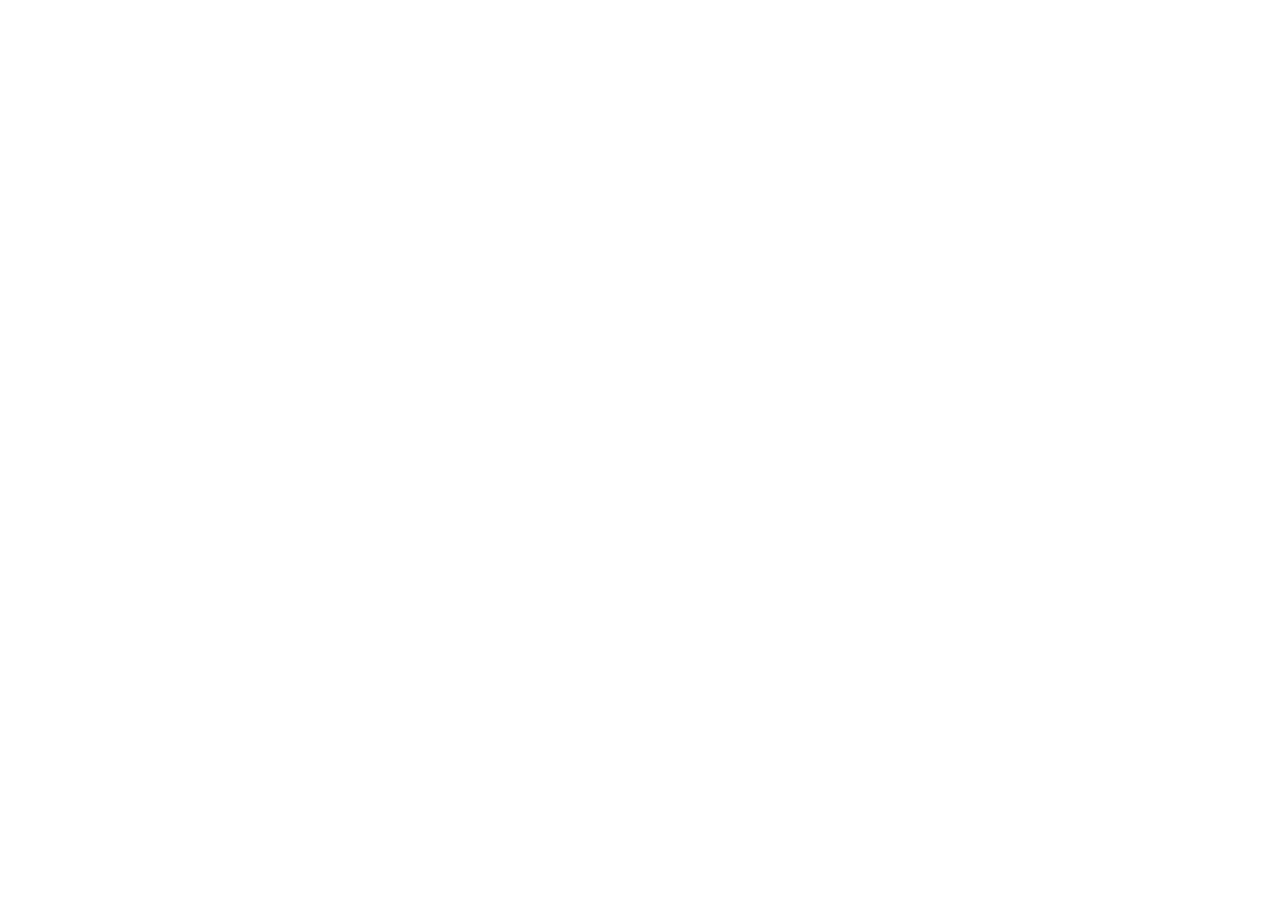
==== index.html @ 84b074e1 "Create index.html" ====
<!DOCTYPE html>
<html lang="en">
<head>
    <meta charset="UTF-8">
    <meta name="viewport" content="width=device-width, initial-scale=1.0">
    <title>Commercial Catering Equipment Price Comparison</title>
    <link rel="stylesheet" href="css/styles.css">
    <script crossorigin src="https://unpkg.com/react@18/umd/react.production.min.js"></script>
    <script crossorigin src="https://unpkg.com/react-dom@18/umd/react-dom.production.min.js"></script>
    <script src="https://unpkg.com/@babel/standalone/babel.min.js"></script>
</head>
<body>
    <div id="root"></div>
    <script type="text/babel" src="js/app.js"></script>
</body>
</html>
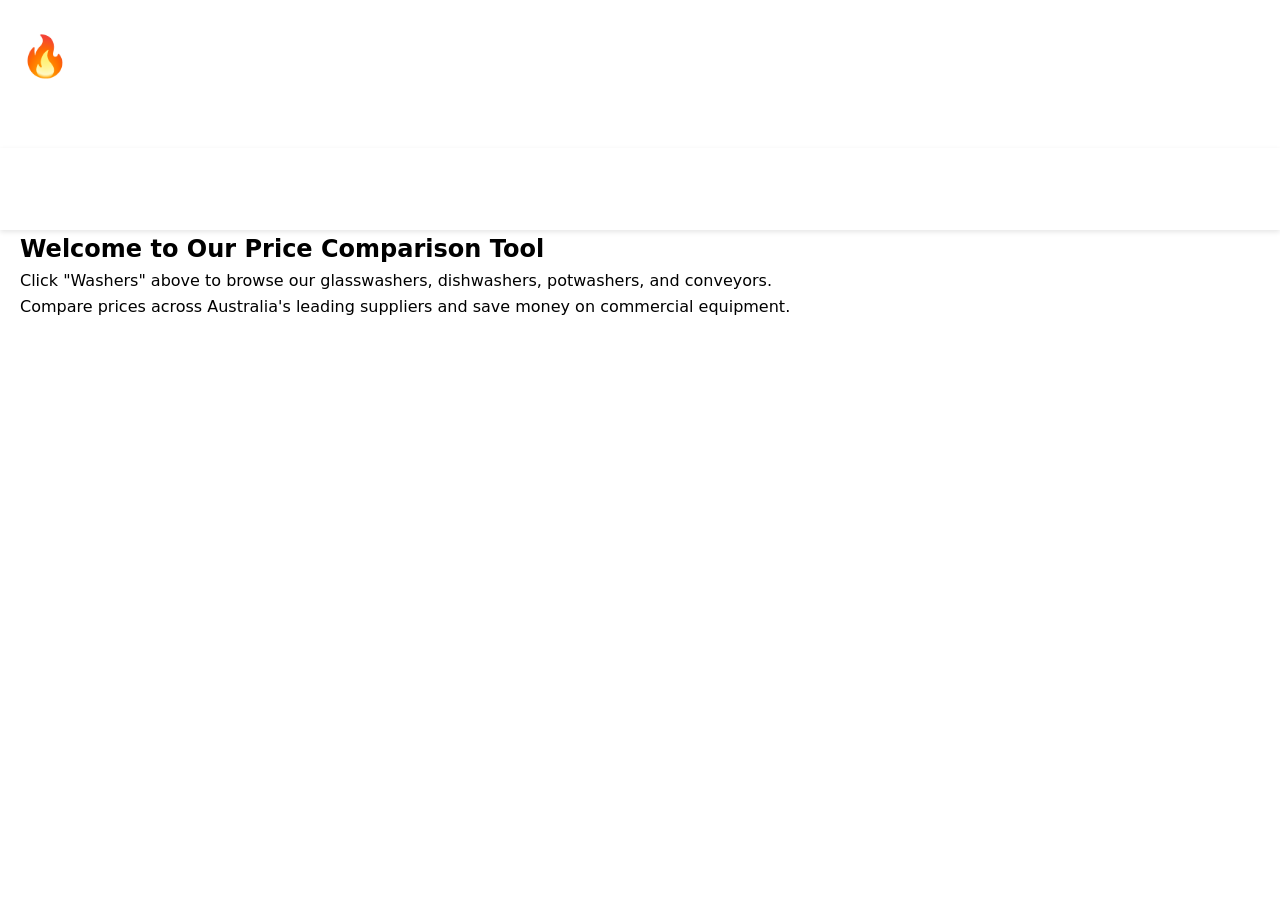
==== commit f7e9902e: "Update index.html" ====
--- a/index.html
+++ b/index.html
@@ -5,12 +5,27 @@
     <meta name="viewport" content="width=device-width, initial-scale=1.0">
     <title>Commercial Catering Equipment Price Comparison</title>
     <link rel="stylesheet" href="css/styles.css">
-    <script crossorigin src="https://unpkg.com/react@18/umd/react.production.min.js"></script>
-    <script crossorigin src="https://unpkg.com/react-dom@18/umd/react-dom.production.min.js"></script>
-    <script src="https://unpkg.com/@babel/standalone/babel.min.js"></script>
 </head>
 <body>
-    <div id="root"></div>
-    <script type="text/babel" src="js/app.js"></script>
+    <header>
+        <div class="container">
+            <h1>🔥 Commercial Catering Equipment Price Comparison</h1>
+            <p>Australia's Best Prices on Quality Equipment - Compare & Save</p>
+        </div>
+    </header>
+    
+    <nav>
+        <div class="nav-container">
+            <a href="washers.html" class="category-btn">Washers</a>
+        </div>
+    </nav>
+    
+    <div class="container">
+        <div class="welcome-section">
+            <h2>Welcome to Our Price Comparison Tool</h2>
+            <p>Click "Washers" above to browse our glasswashers, dishwashers, potwashers, and conveyors.</p>
+            <p>Compare prices across Australia's leading suppliers and save money on commercial equipment.</p>
+        </div>
+    </div>
 </body>
 </html>
--- a/css/styles.css
+++ b/css/styles.css
@@ -0,0 +1,338 @@
+* {
+    margin: 0;
+    padding: 0;
+    box-sizing: border-box;
+}
+
+:root {
+    :root {
+    --primary: #0000ff;
+    --secondary: #0066ff;
+    --accent: #ff6b35;
+    --warning: #ffc107;
+    --alert: #dc3545;
+    --text: #2c3e50;
+    --light-bg: #f8f9fa;
+    --border: #dee2e6;
+}
+
+body {
+    font-family: 'Segoe UI', system-ui, -apple-system, sans-serif;
+    color: var(--text);
+    background: var(--light-bg);
+    line-height: 1.6;
+}
+
+.container {
+    max-width: 1400px;
+    margin: 0 auto;
+    padding: 0 20px;
+}
+
+header {
+    background: linear-gradient(135deg, var(--primary) 0%, var(--secondary) 100%);
+    color: white;
+    padding: 1.5rem 0;
+    box-shadow: 0 2px 10px rgba(0,0,0,0.1);
+}
+
+header h1 {
+    font-size: clamp(1.5rem, 4vw, 2.5rem);
+    margin-bottom: 0.5rem;
+}
+
+header p {
+    opacity: 0.9;
+    font-size: 1.1rem;
+}
+
+nav {
+    background: white;
+    border-bottom: 3px solid var(--primary);
+    position: sticky;
+    top: 0;
+    z-index: 100;
+    box-shadow: 0 2px 5px rgba(0,0,0,0.1);
+}
+
+.nav-container {
+    display: flex;
+    flex-wrap: wrap;
+    gap: 0.5rem;
+    padding: 1rem 20px;
+}
+
+.category-btn {
+    background: var(--primary);
+    color: white;
+    border: none;
+    padding: 0.75rem 1.5rem;
+    border-radius: 8px;
+    font-size: 1rem;
+    font-weight: 600;
+    cursor: pointer;
+    transition: all 0.3s ease;
+    flex: 1 1 auto;
+    min-width: 140px;
+}
+
+.category-btn:hover {
+    background: var(--secondary);
+    transform: translateY(-2px);
+    box-shadow: 0 4px 8px rgba(0,0,0,0.2);
+}
+
+.category-btn.active {
+    background: var(--accent);
+}
+
+.size-filter {
+    background: white;
+    padding: 1rem 20px;
+    border-bottom: 1px solid var(--border);
+}
+
+.size-filter h3 {
+    margin-bottom: 0.75rem;
+    color: var(--primary);
+}
+
+.size-buttons {
+    display: flex;
+    flex-wrap: wrap;
+    gap: 0.5rem;
+}
+
+.size-btn {
+    background: #e9ecef;
+    border: 2px solid transparent;
+    padding: 0.5rem 1rem;
+    border-radius: 6px;
+    cursor: pointer;
+    transition: all 0.2s;
+}
+
+.size-btn:hover {
+    border-color: var(--primary);
+}
+
+.size-btn.active {
+    background: var(--primary);
+    color: white;
+    border-color: var(--primary);
+}
+
+.products-grid {
+    display: grid;
+    grid-template-columns: repeat(auto-fill, minmax(280px, 1fr));
+    gap: 1.5rem;
+    padding: 2rem 0;
+}
+
+.product-card {
+    background: white;
+    border-radius: 12px;
+    overflow: hidden;
+    box-shadow: 0 4px 6px rgba(0,0,0,0.1);
+    transition: transform 0.3s, box-shadow 0.3s;
+    cursor: pointer;
+}
+
+.product-card:hover {
+    transform: translateY(-5px);
+    box-shadow: 0 8px 16px rgba(0,0,0,0.15);
+}
+
+.product-image {
+    width: 100%;
+    height: 200px;
+    object-fit: cover;
+    background: #f0f0f0;
+}
+
+.product-info {
+    padding: 1.25rem;
+}
+
+.product-brand {
+    color: var(--primary);
+    font-weight: 600;
+    font-size: 0.9rem;
+    text-transform: uppercase;
+}
+
+.product-model {
+    font-size: 1.25rem;
+    font-weight: 700;
+    margin: 0.5rem 0;
+}
+
+.best-price {
+    background: linear-gradient(135deg, #00c853 0%, #00e676 100%);
+    color: white;
+    padding: 0.5rem;
+    border-radius: 6px;
+    text-align: center;
+    font-weight: 600;
+    margin-top: 0.75rem;
+}
+
+.product-detail {
+    background: white;
+    border-radius: 12px;
+    padding: 2rem;
+    margin: 2rem 0;
+    box-shadow: 0 4px 12px rgba(0,0,0,0.1);
+}
+
+.back-btn {
+    background: var(--primary);
+    color: white;
+    border: none;
+    padding: 0.75rem 1.5rem;
+    border-radius: 8px;
+    cursor: pointer;
+    font-size: 1rem;
+    margin-bottom: 2rem;
+    display: inline-flex;
+    align-items: center;
+    gap: 0.5rem;
+}
+
+.back-btn:hover {
+    background: var(--secondary);
+}
+
+.detail-header {
+    display: grid;
+    grid-template-columns: 1fr 2fr;
+    gap: 2rem;
+    margin-bottom: 2rem;
+}
+
+.detail-image {
+    width: 100%;
+    border-radius: 8px;
+    box-shadow: 0 4px 8px rgba(0,0,0,0.1);
+}
+
+.detail-info h2 {
+    font-size: 2rem;
+    color: var(--primary);
+    margin-bottom: 1rem;
+}
+
+.price-table {
+    width: 100%;
+    border-collapse: collapse;
+    margin-top: 2rem;
+    box-shadow: 0 2px 8px rgba(0,0,0,0.1);
+}
+
+.price-table th {
+    background: var(--primary);
+    color: white;
+    padding: 1rem;
+    text-align: left;
+    font-weight: 600;
+}
+
+.price-table td {
+    padding: 1rem;
+    border-bottom: 1px solid var(--border);
+}
+
+.price-table tr:hover {
+    background: #f8f9fa;
+}
+
+.price-cell {
+    font-size: 1.25rem;
+    font-weight: 700;
+    color: var(--primary);
+}
+
+.status-warning {
+    background: #fff3cd;
+    color: #856404;
+    padding: 0.5rem;
+    border-radius: 4px;
+    font-size: 0.9rem;
+}
+
+.status-alert {
+    background: #f8d7da;
+    color: #721c24;
+    padding: 0.5rem;
+    border-radius: 4px;
+    font-size: 0.9rem;
+    font-weight: 600;
+}
+
+.link-btn {
+    background: var(--accent);
+    color: white;
+    padding: 0.5rem 1rem;
+    border-radius: 6px;
+    text-decoration: none;
+    display: inline-block;
+    transition: background 0.3s;
+}
+
+.link-btn:hover {
+    background: #ff5722;
+}
+
+.embed-code {
+    background: #f8f9fa;
+    border: 1px solid var(--border);
+    border-radius: 8px;
+    padding: 1.5rem;
+    margin-top: 2rem;
+}
+
+.embed-code h3 {
+    margin-bottom: 1rem;
+}
+
+.embed-code code {
+    background: white;
+    padding: 1rem;
+    display: block;
+    border-radius: 4px;
+    overflow-x: auto;
+    font-family: 'Courier New', monospace;
+    font-size: 0.9rem;
+}
+
+.loading {
+    text-align: center;
+    padding: 4rem;
+}
+
+.loading h2 {
+    color: var(--primary);
+}
+
+@media (max-width: 768px) {
+    .detail-header {
+        grid-template-columns: 1fr;
+    }
+    
+    .price-table {
+        font-size: 0.9rem;
+    }
+    
+    .price-table th,
+    .price-table td {
+        padding: 0.75rem 0.5rem;
+    }
+    
+    .nav-container {
+        flex-direction: column;
+    }
+    
+    .category-btn {
+        width: 100%;
+    }
+}
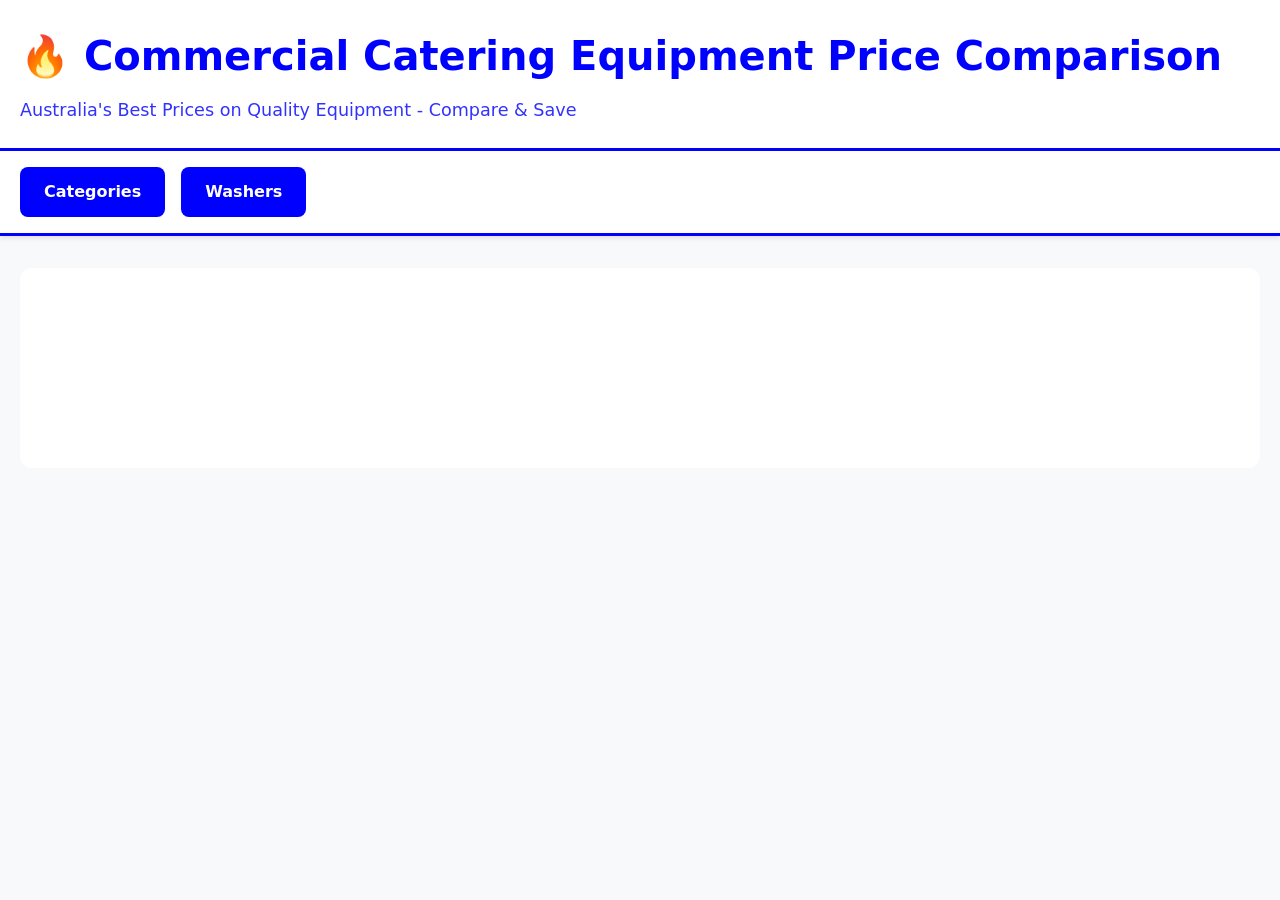
==== commit 5eac07fa: "Update index.html" ====
--- a/index.html
+++ b/index.html
@@ -14,11 +14,12 @@
         </div>
     </header>
     
-    <nav>
-        <div class="nav-container">
-            <a href="washers.html" class="category-btn">Washers</a>
-        </div>
-    </nav>
+   <nav>
+    <div class="nav-container">
+        <a href="#" class="category-btn">Categories</a>
+        <a href="washers.html" class="category-btn">Washers</a>
+    </div>
+</nav> 
     
     <div class="container">
         <div class="welcome-section">
--- a/css/styles.css
+++ b/css/styles.css
@@ -5,7 +5,6 @@
 }
 
 :root {
-    :root {
     --primary: #0000ff;
     --secondary: #0066ff;
     --accent: #ff6b35;
@@ -18,8 +17,8 @@
 
 body {
     font-family: 'Segoe UI', system-ui, -apple-system, sans-serif;
-    color: var(--text);
-    background: var(--light-bg);
+    color: #2c3e50;
+    background: #f8f9fa;
     line-height: 1.6;
 }
 
@@ -30,40 +29,43 @@
 }
 
 header {
-    background: linear-gradient(135deg, var(--primary) 0%, var(--secondary) 100%);
-    color: white;
+    background: white;
+    color: #0000ff;
     padding: 1.5rem 0;
     box-shadow: 0 2px 10px rgba(0,0,0,0.1);
+    border-bottom: 3px solid #0000ff;
 }
 
 header h1 {
     font-size: clamp(1.5rem, 4vw, 2.5rem);
     margin-bottom: 0.5rem;
+    color: #0000ff;
 }
 
 header p {
-    opacity: 0.9;
+    opacity: 0.8;
     font-size: 1.1rem;
-}
-
+    color: #0000ff;
+}
+
+/* Navigation */
 nav {
     background: white;
-    border-bottom: 3px solid var(--primary);
-    position: sticky;
-    top: 0;
-    z-index: 100;
+    border-bottom: 3px solid #0000ff;
+    padding: 1rem 0;
     box-shadow: 0 2px 5px rgba(0,0,0,0.1);
 }
 
 .nav-container {
     display: flex;
     flex-wrap: wrap;
-    gap: 0.5rem;
-    padding: 1rem 20px;
+    gap: 1rem;
+    padding: 0 20px;
+    justify-content: flex-start;
 }
 
 .category-btn {
-    background: var(--primary);
+    background: #0000ff;
     color: white;
     border: none;
     padding: 0.75rem 1.5rem;
@@ -72,19 +74,22 @@
     font-weight: 600;
     cursor: pointer;
     transition: all 0.3s ease;
-    flex: 1 1 auto;
-    min-width: 140px;
+    text-decoration: none;
+    display: inline-block;
+    white-space: nowrap;
 }
 
 .category-btn:hover {
-    background: var(--secondary);
+    background: #0066ff;
     transform: translateY(-2px);
     box-shadow: 0 4px 8px rgba(0,0,0,0.2);
 }
 
 .category-btn.active {
-    background: var(--accent);
-}
+    background: #ff6b35;
+}
+    
+
 
 .size-filter {
     background: white;
@@ -336,3 +341,278 @@
         width: 100%;
     }
 }
+/* Comparison Page Styles */
+.comparison-page {
+    background: white;
+    border-radius: 12px;
+    padding: 2rem;
+    margin: 2rem 0;
+    box-shadow: 0 4px 12px rgba(0,0,0,0.1);
+}
+
+.comparison-header {
+    display: flex;
+    justify-content: space-between;
+    align-items: center;
+    margin-bottom: 2rem;
+    flex-wrap: wrap;
+    gap: 1rem;
+}
+
+.comparison-header h2 {
+    color: var(--primary);
+    font-size: 2rem;
+    margin: 0;
+}
+
+.update-btn {
+    background: var(--primary);
+    color: white;
+    border: none;
+    padding: 0.75rem 1.5rem;
+    border-radius: 8px;
+    font-size: 1rem;
+    font-weight: 600;
+    cursor: pointer;
+    transition: all 0.3s;
+}
+
+.update-btn:hover {
+    background: var(--secondary);
+    transform: scale(1.05);
+}
+
+.comparison-table {
+    width: 100%;
+    border-collapse: collapse;
+    margin: 2rem 0;
+    box-shadow: 0 2px 8px rgba(0,0,0,0.1);
+}
+
+.comparison-table thead {
+    background: var(--primary);
+    color: white;
+}
+
+.comparison-table th {
+    padding: 1rem;
+    text-align: left;
+    font-weight: 600;
+    font-size: 1.1rem;
+}
+
+.comparison-table td {
+    padding: 1rem;
+    border-bottom: 1px solid var(--border);
+}
+
+.comparison-table tr:hover {
+    background: #f8f9fa;
+}
+
+.master-row {
+    background: #e8f5e9 !important;
+    font-weight: 600;
+}
+
+.master-row:hover {
+    background: #e8f5e9 !important;
+}
+
+.rrp-cell {
+    font-size: 1.1rem;
+    font-weight: 600;
+    color: #333;
+}
+
+.price-cell {
+    font-size: 1.2rem;
+    font-weight: 700;
+    color: var(--primary);
+}
+
+.alert-cell {
+    text-align: center;
+}
+
+.alert-match {
+    background: #4caf50;
+    color: white;
+    padding: 0.5rem 1rem;
+    border-radius: 6px;
+    display: inline-flex;
+    align-items: center;
+    gap: 0.5rem;
+    font-weight: 600;
+}
+
+.alert-outdated {
+    background: #ffc107;
+    color: #333;
+    padding: 0.5rem 1rem;
+    border-radius: 6px;
+    display: inline-flex;
+    align-items: center;
+    gap: 0.5rem;
+    font-weight: 600;
+}
+
+.alert-significantly-outdated {
+    background: #ff9800;
+    color: white;
+    padding: 0.5rem 1rem;
+    border-radius: 6px;
+    display: inline-flex;
+    align-items: center;
+    gap: 0.5rem;
+    font-weight: 600;
+}
+
+.product-link {
+    background: var(--accent);
+    color: white;
+    padding: 0.5rem 1rem;
+    border-radius: 6px;
+    text-decoration: none;
+    display: inline-block;
+    transition: all 0.3s;
+    font-weight: 600;
+}
+
+.product-link:hover {
+    background: #ff5722;
+    transform: translateY(-2px);
+}
+
+.comparison-notes {
+    background: #f8f9fa;
+    border-left: 4px solid var(--primary);
+    padding: 1.5rem;
+    margin-top: 2rem;
+    border-radius: 4px;
+}
+
+.comparison-notes h3 {
+    color: var(--primary);
+    margin-bottom: 1rem;
+}
+
+.comparison-notes ul {
+    list-style: none;
+    padding: 0;
+    margin: 1rem 0;
+}
+
+.comparison-notes li {
+    padding: 0.5rem 0;
+}
+
+/* Button Grid for Category Pages */
+.category-page {
+    background: white;
+    border-radius: 12px;
+    padding: 2rem;
+    margin: 2rem 0;
+}
+
+.category-page h2 {
+    color: var(--primary);
+    font-size: 2rem;
+    margin-bottom: 1rem;
+}
+
+.button-grid {
+    display: grid;
+    grid-template-columns: repeat(auto-fit, minmax(250px, 1fr));
+    gap: 1.5rem;
+    margin-top: 2rem;
+}
+
+.large-btn {
+    background: var(--primary);
+    color: white;
+    padding: 2rem;
+    border-radius: 12px;
+    text-decoration: none;
+    font-size: 1.5rem;
+    font-weight: 700;
+    text-align: center;
+    transition: all 0.3s;
+    box-shadow: 0 4px 6px rgba(0,0,0,0.1);
+}
+
+.large-btn:hover {
+    background: var(--secondary);
+    transform: translateY(-5px);
+    box-shadow: 0 8px 16px rgba(0,0,0,0.2);
+}
+
+/* Welcome Section */
+.welcome-section {
+    background: white;
+    border-radius: 12px;
+    padding: 3rem;
+    margin: 2rem 0;
+    text-align: center;
+    min-height: 200px;
+}
+
+.welcome-section h2 {
+    color: #0000ff;
+    font-size: 2rem;
+    margin-bottom: 1rem;
+    display: none;
+}
+
+.welcome-section p {
+    font-size: 1.1rem;
+    margin: 1rem 0;
+    color: #555;
+    display: none;
+}
+
+/* Responsive Design */
+@media (max-width: 768px) {
+    header h1 {
+        font-size: 1.5rem;
+    }
+    
+    header p {
+        font-size: 0.9rem;
+    }
+    
+    .nav-container {
+        justify-content: center;
+        padding: 0 10px;
+    }
+    
+    .category-btn {
+        font-size: 0.9rem;
+        padding: 0.6rem 1.2rem;
+    }
+    
+    .comparison-header {
+        flex-direction: column;
+        align-items: flex-start;
+    }
+    
+    .comparison-table {
+        font-size: 0.85rem;
+        display: block;
+        overflow-x: auto;
+    }
+    
+    .comparison-table th,
+    .comparison-table td {
+        padding: 0.5rem;
+    }
+    
+    .button-grid {
+        grid-template-columns: 1fr;
+    }
+    
+    .large-btn {
+        font-size: 1.2rem;
+        padding: 1.5rem;
+    }
+}
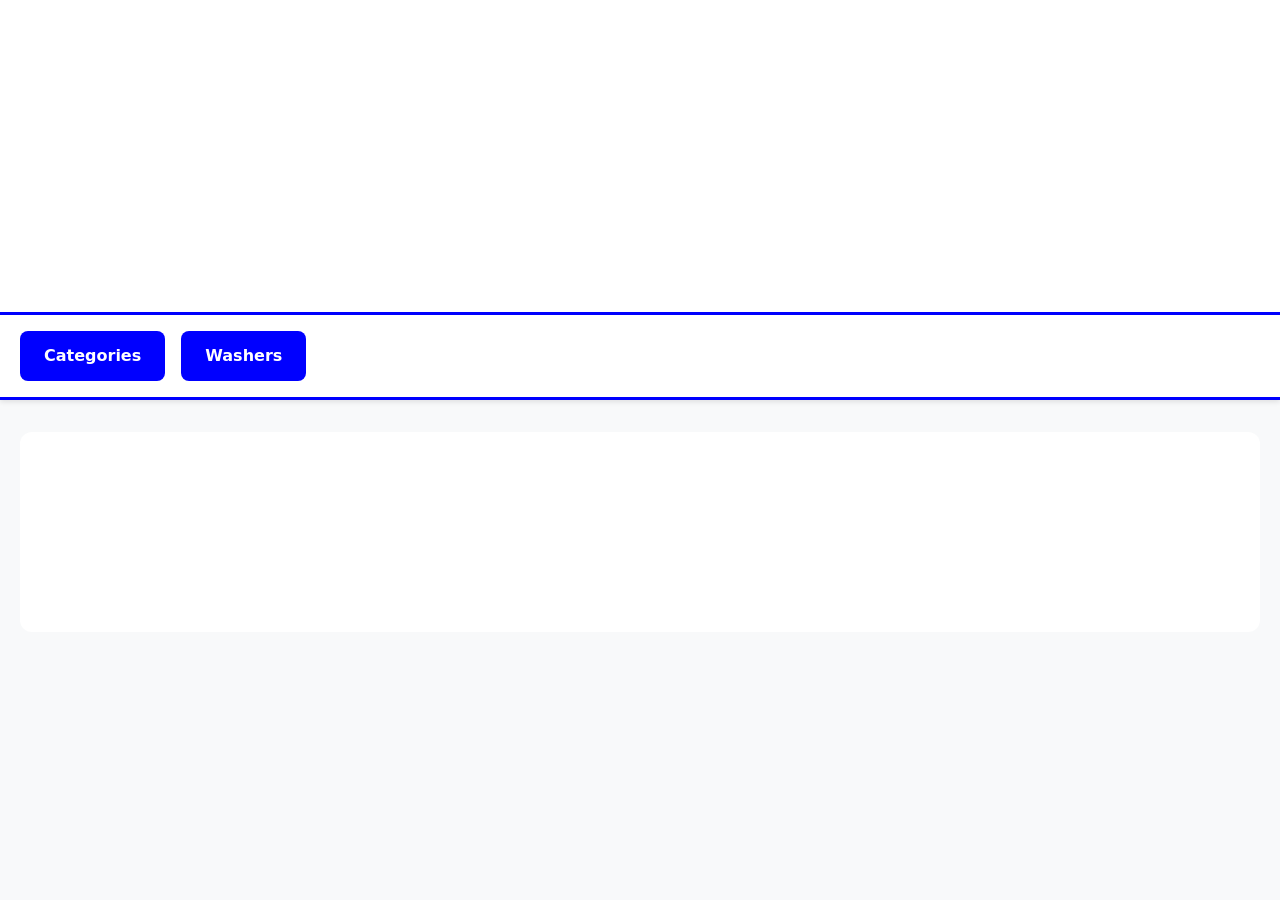
==== commit 38abcda5: "Update index.html" ====
--- a/index.html
+++ b/index.html
@@ -8,10 +8,11 @@
 </head>
 <body>
     <header>
-        <div class="container">
-            <h1>🔥 Commercial Catering Equipment Price Comparison</h1>
-            <p>Australia's Best Prices on Quality Equipment - Compare & Save</p>
-        </div>
+       <div class="container">
+    <div class="welcome-section">
+        <!-- Empty for now -->
+    </div>
+</div> 
     </header>
     
    <nav>
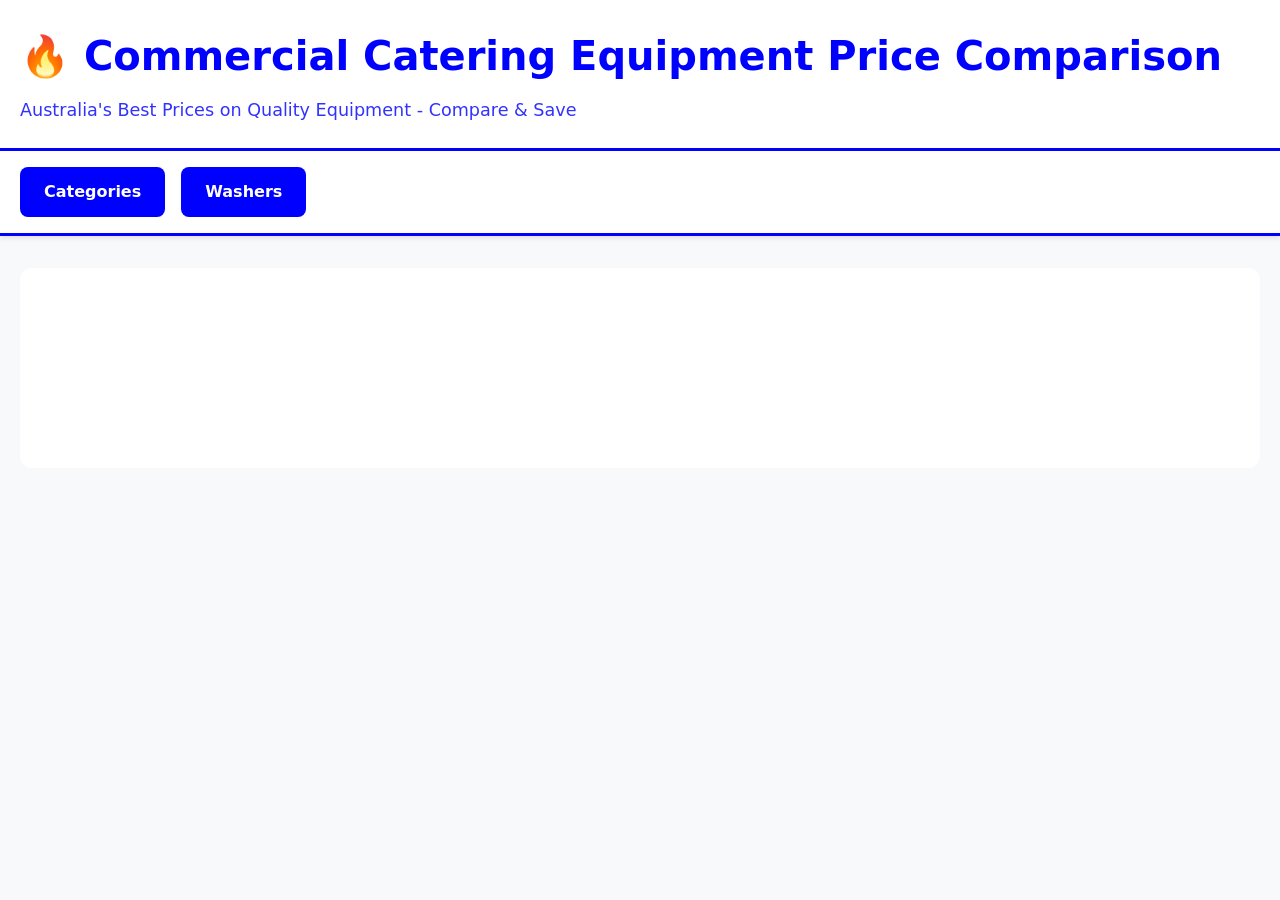
==== commit 90e0f2ef: "Update index.html" ====
--- a/index.html
+++ b/index.html
@@ -8,19 +8,18 @@
 </head>
 <body>
     <header>
-       <div class="container">
-    <div class="welcome-section">
-        <!-- Empty for now -->
-    </div>
-</div> 
+        <div class="container">
+            <h1>🔥 Commercial Catering Equipment Price Comparison</h1>
+            <p class="tagline">Australia's Best Prices on Quality Equipment - Compare & Save</p>
+        </div> 
     </header>
     
-   <nav>
-    <div class="nav-container">
-        <a href="#" class="category-btn">Categories</a>
-        <a href="washers.html" class="category-btn">Washers</a>
-    </div>
-</nav> 
+    <nav>
+        <div class="nav-container">
+            <a href="#" class="category-btn">Categories</a>
+            <a href="washers.html" class="category-btn">Washers</a>
+        </div>
+    </nav> 
     
     <div class="container">
         <div class="welcome-section">
@@ -31,3 +30,5 @@
     </div>
 </body>
 </html>
+
+
--- a/css/styles.css
+++ b/css/styles.css
@@ -388,7 +388,6 @@
     margin: 2rem 0;
     box-shadow: 0 2px 8px rgba(0,0,0,0.1);
 }
-
 .comparison-table thead {
     background: var(--primary);
     color: white;
@@ -401,19 +400,43 @@
     font-size: 1.1rem;
 }
 
+.comparison-table th.price-column {
+    text-align: right;
+}
+
+.comparison-table th.alert-column {
+    text-align: center;
+}
+
 .comparison-table td {
-    padding: 1rem;
+    padding: 1.2rem 1rem;
     border-bottom: 1px solid var(--border);
+    vertical-align: middle;
 }
 
 .comparison-table tr:hover {
     background: #f8f9fa;
 }
 
+.price-column {
+    text-align: right;
+    font-weight: 600;
+    font-size: 1.1rem;
+}
+
+.alert-column {
+    text-align: center;
+}
+
 .master-row {
     background: #e8f5e9 !important;
     font-weight: 600;
 }
+
+.master-row:hover {
+    background: #e8f5e9 !important;
+}
+
 
 .master-row:hover {
     background: #e8f5e9 !important;
@@ -615,4 +638,31 @@
         font-size: 1.2rem;
         padding: 1.5rem;
     }
-}
+    @media (max-width: 768px) {
+    .comparison-table {
+        font-size: 0.8rem;
+        display: block;
+        overflow-x: auto;
+        -webkit-overflow-scrolling: touch;
+    }
+    
+    .comparison-table td {
+        padding: 0.8rem 0.5rem;
+    }
+    
+    .price-column {
+        font-size: 0.9rem;
+    }
+    
+    .product-link {
+        padding: 0.4rem 0.8rem;
+        font-size: 0.85rem;
+    }
+    
+    .alert-match,
+    .alert-outdated,
+    .alert-significantly-outdated {
+        padding: 0.3rem 0.6rem;
+        font-size: 0.75rem;
+    }
+}
